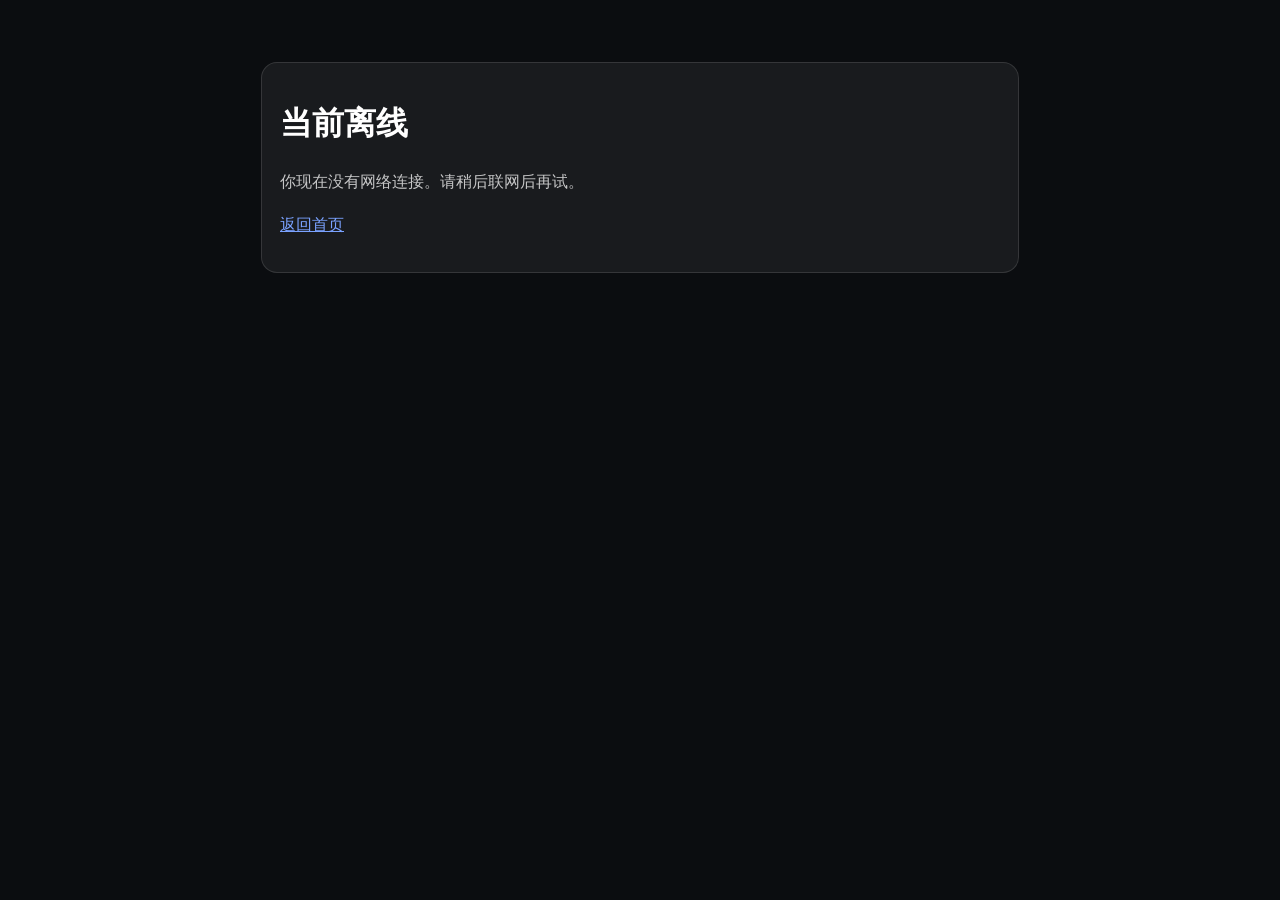
==== offline.html @ 1f5070fe "Add files via upload" ====
<!doctype html>
<html lang="zh-CN">
<head>
  <meta charset="utf-8" />
  <meta name="viewport" content="width=device-width, initial-scale=1" />
  <title>离线模式｜长岛联合圣经教会</title>
  <style>
    body{font-family:system-ui,-apple-system,Segoe UI,Roboto,"Microsoft YaHei",Arial,sans-serif;margin:0;padding:22px;background:#0b0d10;color:#fff;}
    .card{border:1px solid rgba(255,255,255,.12);border-radius:16px;padding:18px;background:rgba(255,255,255,.06);max-width:720px;margin:40px auto;}
    a{color:#7aa2ff;}
    p{color:rgba(255,255,255,.75);line-height:1.7;}
  </style>
</head>
<body>
  <div class="card">
    <h1>当前离线</h1>
    <p>你现在没有网络连接。请稍后联网后再试。</p>
    <p><a href="./">返回首页</a></p>
  </div>
</body>
</html>
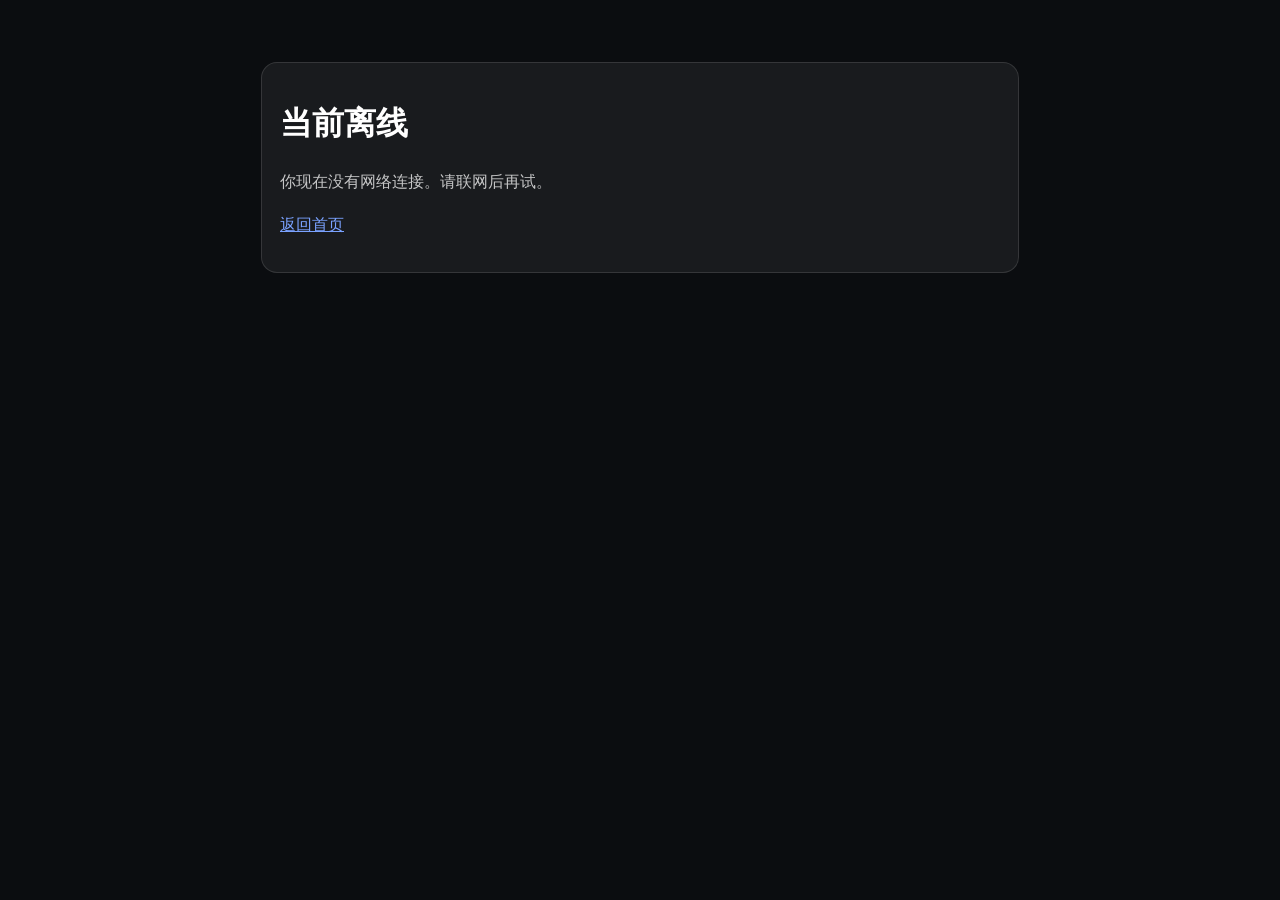
==== commit b8865ad3: "Update offline.html" ====
--- a/offline.html
+++ b/offline.html
@@ -5,7 +5,7 @@
   <meta name="viewport" content="width=device-width, initial-scale=1" />
   <title>离线模式｜长岛联合圣经教会</title>
   <style>
-    body{font-family:system-ui,-apple-system,Segoe UI,Roboto,"Microsoft YaHei",Arial,sans-serif;margin:0;padding:22px;background:#0b0d10;color:#fff;}
+    body{font-family:system-ui,-apple-system,"Microsoft YaHei",Arial,sans-serif;margin:0;padding:22px;background:#0b0d10;color:#fff;}
     .card{border:1px solid rgba(255,255,255,.12);border-radius:16px;padding:18px;background:rgba(255,255,255,.06);max-width:720px;margin:40px auto;}
     a{color:#7aa2ff;}
     p{color:rgba(255,255,255,.75);line-height:1.7;}
@@ -14,7 +14,7 @@
 <body>
   <div class="card">
     <h1>当前离线</h1>
-    <p>你现在没有网络连接。请稍后联网后再试。</p>
+    <p>你现在没有网络连接。请联网后再试。</p>
     <p><a href="./">返回首页</a></p>
   </div>
 </body>
